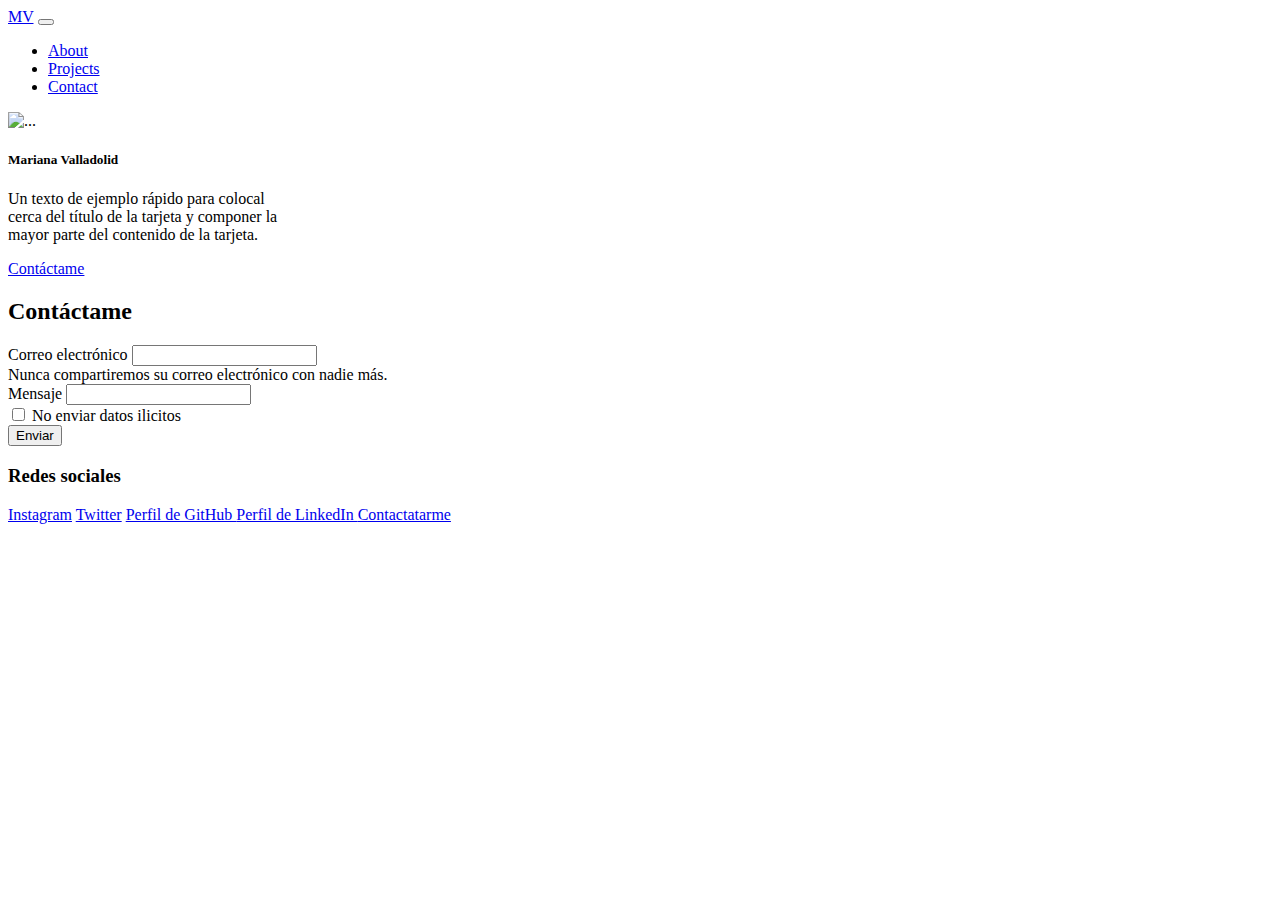
==== practica/IndexPortafolio.html @ 27068e93 "Actualizacion semana 4" ====
<!DOCTYPE html>
<html lang="en">

<head>
    <meta charset="UTF-8">
    <meta http-equiv="X-UA-Compatible" content="IE=edge">
    <meta name="viewport" content="width=device-width, initial-scale=1.0">

    <!-- Links para fuente Montserrat -->
    <link rel="preconnect" href="https://fonts.googleapis.com">
    <link rel="preconnect" href="https://fonts.gstatic.com" crossorigin>
    <link href="https://fonts.googleapis.com/css2?family=Karla:wght@300;400;500;700;800&display=swap" rel="stylesheet">

    <!-- Links para fuente Poppins -->

    <link rel="preconnect" href="https://fonts.googleapis.com">
    <link rel="preconnect" href="https://fonts.gstatic.com" crossorigin>
    <link href="https://fonts.googleapis.com/css2?family=Karla:wght@300;400;500;700;800&display=swap" rel="stylesheet">


    <!-- Link de CDN para Bootstrap 5 CSS -->
    <link href="https://cdn.jsdelivr.net/npm/bootstrap@5.1.3/dist/css/bootstrap.min.css" rel="stylesheet"
        integrity="sha384-1BmE4kWBq78iYhFldvKuhfTAU6auU8tT94WrHftjDbrCEXSU1oBoqyl2QvZ6jIW3" crossorigin="anonymous">


    <title>Portafolio</title>

    <!-- Stylesheet para index.html -->
    <link rel="stylesheet" href="styles/index2.css">

</head>

<body>
    <div class="App">

        <div class="container-fluid">
            <nav class="navbar navbar-expand-lg navbar-light bg-light">
                <div class="container-fluid">
                    <a class="navbar-brand" href="#">MV</a>
                    <button class="navbar-toggler" type="button" data-bs-toggle="collapse" data-bs-target="#navbarNav"
                        aria-controls="navbarNav" aria-expanded="false" aria-label="Toggle navigation">
                        <span class="navbar-toggler-icon"></span>
                    </button>
                    <div class="collapse navbar-collapse" id="navbarNav">
                        <ul class="navbar-nav">
                            <li class="nav-item">
                                <a class="nav-link active" aria-current="page" href="#">About</a>
                            </li>
                            <li class="nav-item">
                                <a class="nav-link" href="#">Projects</a>
                            </li>
                            <li class="nav-item">
                                <a class="nav-link" href="#">Contact</a>
                            </li>
                        </ul>
                    </div>
                </div>
            </nav>
        </div>

        <!-- Container para que sea mas responsivo y mantenga espacios a los lados  -->
        <div class="container">
            <div class="row justify-content-center">
                <div class="card" style="width: 18rem;">
                    <img src="..." class="card-img-top" alt="...">
                    <div class="card-body">
                        <h5 class="card-title">Mariana Valladolid</h5>
                        <p class="card-text">Un texto de ejemplo rápido para colocal cerca del título de la tarjeta y
                            componer la mayor parte del contenido de la tarjeta.</p>
                        <a href="#formulario" class="btn btn-primary">Contáctame</a>
                    </div>
                </div>
            </div>
        </div>



        <!-- Hacemos divisor para nuestro navbar -->
        <!-- Etiqueta de navbar  -->
        <!-- Divisor para nuestro logo -->
        <!-- Divisor para nuestros links -->
        <!-- <div class="navbar">
            <nav>
                <div class="logo">
                    Logo
                </div>
                <div class="links">
                    <a href="">Tecnologias</a>
                    <a href="#formulario">Contacto</a>
                    <a href="">Redes Sociales</a>
                </div>
            </nav>
        </div> -->


        <!-- Demo para columnas responsivas -->

        <!-- <div class="container">
            <div class="row">
                <div class="col bg-primary">Col-1</div>
                <div class="col bg-secondary">Col-2</div>
                <div class="col bg-warning">Col-3</div>
            </div>
        </div> -->


        <div class="container">
            <!-- Row para el titulo -->
            <div class="row justify-content-center">
                <div class="col">
                    <h2 class="text-center">Contáctame</h2>
                </div>
            </div>
            <!-- Row para el formulario -->
            <div class="row justify-content-center align-items-center">
                <!-- Aqui inicia mi formulario -->
                <form>
                    <!-- Solamente ocupa 6 columnas -->
                    <!-- mx-auto para remover margenes -->
                    <div class="col-6 mx-auto">
                        <div class="mb-3">
                            <label for="exampleInputEmail1" class="form-label">Correo electrónico</label>
                            <input type="email" class="form-control" id="email" aria-describedby="emailHelp">
                            <div id="emailHelp" class="form-text">Nunca compartiremos su correo electrónico con nadie
                                más.</div>
                        </div>
                    </div>
                    <div class="col-6 mx-auto">
                        <div class="mb-3">
                            <label for="exampleInputPassword1" class="form-label">Mensaje</label>
                            <input type="text" class="form-control" id="message">
                        </div>
                    </div>
                    <div class="col-6 mx-auto">
                        <div class="mb-3 form-check">
                            <input type="checkbox" class="form-check-input" id="exampleCheck1">
                            <label class="form-check-label" for="verificacion">No enviar datos ilicitos</label>
                        </div>
                        <button type="submit" class="btn btn-primary">Enviar</button>
                    </div>
                    
                </form>
            </div>
        </div>





        <div class="social-links">
            <h3>Redes sociales</h3>
            <a href="https://instagram.com/valladolid_mariana?utm_medium=copy_link">Instagram</a>
            <a href="https://twitter.com/MarianaVJ28?t=UnrPcmz7O4il8mPrViRkpw&s=08">Twitter</a>
            <a href="https://github.com/Mari-anaValladolid" target="_blank"> Perfil de GitHub
            <a href="https://www.linkedin.com/in/laura-mariana-valladolid-jim%C3%A9nez-a28743245/" target="_blank"> Perfil de LinkedIn
            <a href="mailto:marianvj17@gmail.com.com?subject=">Contactatarme</a>
        </div>

    </div>

    <!-- Link de CDN para Bootstrap 5 JavaScript y Popper -->
    <script src="https://cdn.jsdelivr.net/npm/bootstrap@5.1.3/dist/js/bootstrap.bundle.min.js"
        integrity="sha384-ka7Sk0Gln4gmtz2MlQnikT1wXgYsOg+OMhuP+IlRH9sENBO0LRn5q+8nbTov4+1p"
        crossorigin="anonymous"></script>
</body>

</html>
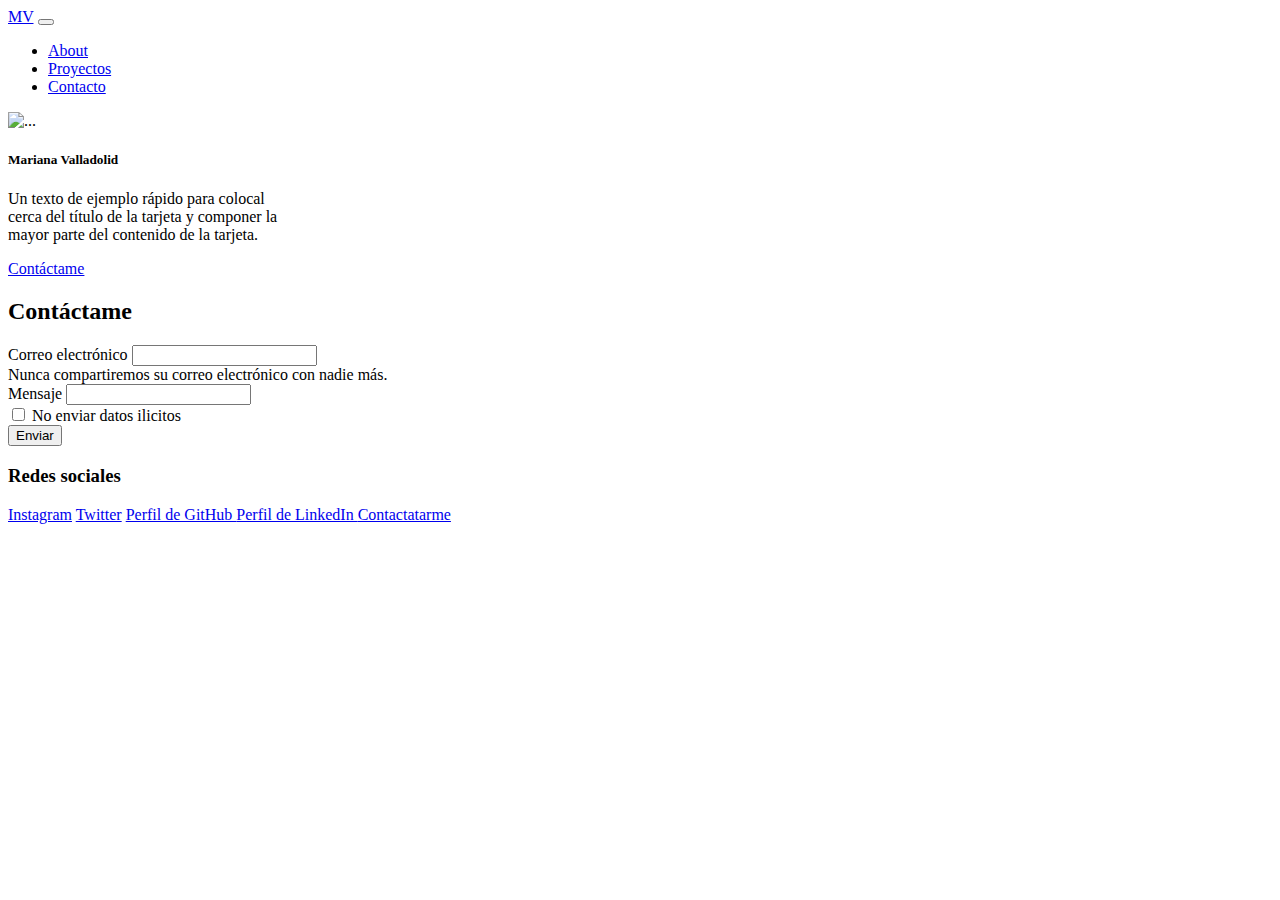
==== commit e296b58a: "Actualizacion semana 4 Generation" ====
--- a/practica/IndexPortafolio.html
+++ b/practica/IndexPortafolio.html
@@ -6,27 +6,30 @@
     <meta http-equiv="X-UA-Compatible" content="IE=edge">
     <meta name="viewport" content="width=device-width, initial-scale=1.0">
 
-    <!-- Links para fuente Montserrat -->
+    <!-- Links para fuente Carter One -->
     <link rel="preconnect" href="https://fonts.googleapis.com">
     <link rel="preconnect" href="https://fonts.gstatic.com" crossorigin>
-    <link href="https://fonts.googleapis.com/css2?family=Karla:wght@300;400;500;700;800&display=swap" rel="stylesheet">
+    <link href="https://fonts.googleapis.com/css2?family=Courgette&family=Edu+VIC+WA+NT+Beginner:wght@400;500&family=Outfit:wght@200;400&display=swap" rel="stylesheet">
 
-    <!-- Links para fuente Poppins -->
+    <!-- Links para fuente Edu SA Beginner 
 
     <link rel="preconnect" href="https://fonts.googleapis.com">
     <link rel="preconnect" href="https://fonts.gstatic.com" crossorigin>
-    <link href="https://fonts.googleapis.com/css2?family=Karla:wght@300;400;500;700;800&display=swap" rel="stylesheet">
+    <link href="https://fonts.googleapis.com/css2?family=Courgette&family=Edu+SA+Beginner:wght@500&family=Edu+VIC+WA+NT+Beginner:wght@400;500&family=Outfit&display=swap" rel="stylesheet">  -->
 
+<!-- Otra fuente para ver el problema  Courgette -->
+<link rel="preconnect" href="https://fonts.googleapis.com">
+<link rel="preconnect" href="https://fonts.gstatic.com" crossorigin>
+<link href="https://fonts.googleapis.com/css2?family=Courgette&family=Edu+VIC+WA+NT+Beginner:wght@400;500&family=Outfit:wght@200;400&display=swap" rel="stylesheet">
 
     <!-- Link de CDN para Bootstrap 5 CSS -->
     <link href="https://cdn.jsdelivr.net/npm/bootstrap@5.1.3/dist/css/bootstrap.min.css" rel="stylesheet"
         integrity="sha384-1BmE4kWBq78iYhFldvKuhfTAU6auU8tT94WrHftjDbrCEXSU1oBoqyl2QvZ6jIW3" crossorigin="anonymous">
 
-
     <title>Portafolio</title>
 
     <!-- Stylesheet para index.html -->
-    <link rel="stylesheet" href="styles/index2.css">
+    <link rel="stylesheet" href="stylesheet./styles/mainme.css">
 
 </head>
 
@@ -47,10 +50,10 @@
                                 <a class="nav-link active" aria-current="page" href="#">About</a>
                             </li>
                             <li class="nav-item">
-                                <a class="nav-link" href="#">Projects</a>
+                                <a class="nav-link" href="#">Proyectos</a>
                             </li>
                             <li class="nav-item">
-                                <a class="nav-link" href="#">Contact</a>
+                                <a class="nav-link" href="#">Contacto</a>
                             </li>
                         </ul>
                     </div>
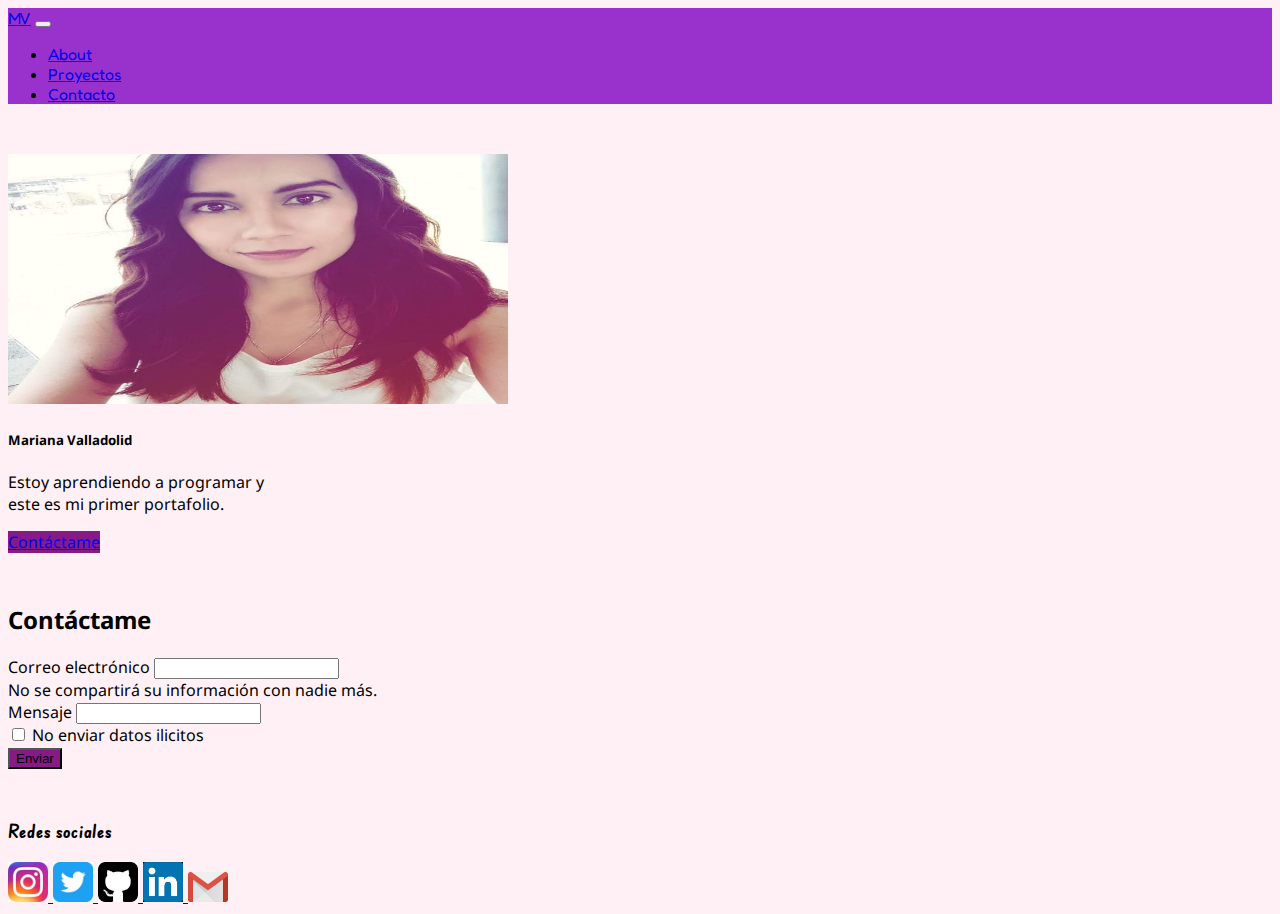
==== commit b844dc72: "Actualizacion de mi Portafolio, ya le estoy entendiendo" ====
--- a/practica/IndexPortafolio.html
+++ b/practica/IndexPortafolio.html
@@ -6,21 +6,21 @@
     <meta http-equiv="X-UA-Compatible" content="IE=edge">
     <meta name="viewport" content="width=device-width, initial-scale=1.0">
 
-    <!-- Links para fuente Carter One -->
+    <!-- Links para fuente Fredoka One -->
     <link rel="preconnect" href="https://fonts.googleapis.com">
     <link rel="preconnect" href="https://fonts.gstatic.com" crossorigin>
-    <link href="https://fonts.googleapis.com/css2?family=Courgette&family=Edu+VIC+WA+NT+Beginner:wght@400;500&family=Outfit:wght@200;400&display=swap" rel="stylesheet">
+    <link href="https://fonts.googleapis.com/css2?family=Courgette&family=Edu+VIC+WA+NT+Beginner:wght@400;500&family=Fredoka+One&family=Noto+Sans:ital,wght@1,400;1,500&family=Outfit:wght@200;400&family=Patrick+Hand&display=swap" rel="stylesheet">
 
-    <!-- Links para fuente Edu SA Beginner 
-
-    <link rel="preconnect" href="https://fonts.googleapis.com">
-    <link rel="preconnect" href="https://fonts.gstatic.com" crossorigin>
-    <link href="https://fonts.googleapis.com/css2?family=Courgette&family=Edu+SA+Beginner:wght@500&family=Edu+VIC+WA+NT+Beginner:wght@400;500&family=Outfit&display=swap" rel="stylesheet">  -->
-
-<!-- Otra fuente para ver el problema  Courgette -->
+<!-- Otra fuente para ver el problema  Noto sans -->
 <link rel="preconnect" href="https://fonts.googleapis.com">
 <link rel="preconnect" href="https://fonts.gstatic.com" crossorigin>
-<link href="https://fonts.googleapis.com/css2?family=Courgette&family=Edu+VIC+WA+NT+Beginner:wght@400;500&family=Outfit:wght@200;400&display=swap" rel="stylesheet">
+<link href="https://fonts.googleapis.com/css2?family=Courgette&family=Edu+VIC+WA+NT+Beginner:wght@400;500&family=Noto+Sans:ital,wght@1,400;1,500&family=Outfit:wght@200;400&family=Patrick+Hand&display=swap" rel="stylesheet">
+
+<!-- Otra fuente para ver el problema para redes sociales -->
+<link rel="preconnect" href="https://fonts.googleapis.com">
+<link rel="preconnect" href="https://fonts.gstatic.com" crossorigin>
+<link href="https://fonts.googleapis.com/css2?family=Courgette&family=Edu+SA+Beginner:wght@600&family=Edu+VIC+WA+NT+Beginner:wght@400;500&family=Fredoka+One&family=Merienda&family=Noto+Sans:ital,wght@1,400;1,500&family=Outfit:wght@200;400&family=Patrick+Hand&display=swap" rel="stylesheet">
+
 
     <!-- Link de CDN para Bootstrap 5 CSS -->
     <link href="https://cdn.jsdelivr.net/npm/bootstrap@5.1.3/dist/css/bootstrap.min.css" rel="stylesheet"
@@ -29,7 +29,7 @@
     <title>Portafolio</title>
 
     <!-- Stylesheet para index.html -->
-    <link rel="stylesheet" href="stylesheet./styles/mainme.css">
+    <link rel="stylesheet" href="../styles/mainme.css">
 
 </head>
 
@@ -65,11 +65,10 @@
         <div class="container">
             <div class="row justify-content-center">
                 <div class="card" style="width: 18rem;">
-                    <img src="..." class="card-img-top" alt="...">
+                    <img src="../public/images/mariana-img.jpeg" width="500px" height="250px" class="card-img-top" alt="...">
                     <div class="card-body">
                         <h5 class="card-title">Mariana Valladolid</h5>
-                        <p class="card-text">Un texto de ejemplo rápido para colocal cerca del título de la tarjeta y
-                            componer la mayor parte del contenido de la tarjeta.</p>
+                        <p class="card-text">Estoy aprendiendo a programar y este es mi primer portafolio.</p>
                         <a href="#formulario" class="btn btn-primary">Contáctame</a>
                     </div>
                 </div>
@@ -124,8 +123,7 @@
                         <div class="mb-3">
                             <label for="exampleInputEmail1" class="form-label">Correo electrónico</label>
                             <input type="email" class="form-control" id="email" aria-describedby="emailHelp">
-                            <div id="emailHelp" class="form-text">Nunca compartiremos su correo electrónico con nadie
-                                más.</div>
+                            <div id="emailHelp" class="form-text">No se compartirá su información con nadie más.</div>
                         </div>
                     </div>
                     <div class="col-6 mx-auto">
@@ -152,11 +150,22 @@
 
         <div class="social-links">
             <h3>Redes sociales</h3>
-            <a href="https://instagram.com/valladolid_mariana?utm_medium=copy_link">Instagram</a>
-            <a href="https://twitter.com/MarianaVJ28?t=UnrPcmz7O4il8mPrViRkpw&s=08">Twitter</a>
-            <a href="https://github.com/Mari-anaValladolid" target="_blank"> Perfil de GitHub
-            <a href="https://www.linkedin.com/in/laura-mariana-valladolid-jim%C3%A9nez-a28743245/" target="_blank"> Perfil de LinkedIn
-            <a href="mailto:marianvj17@gmail.com.com?subject=">Contactatarme</a>
+            <a href="https://instagram.com/valladolid_mariana?utm_medium=copy_link" target="_blank">
+                <img border="0" src="../public/images/instagram-img.jpeg" width="40"  height="40">
+            </a>
+            <a href="https://twitter.com/MarianaVJ28?t=UnrPcmz7O4il8mPrViRkpw&s=08" target="_blank">
+                <img border="0" src="../public/images/twitter-img.jpeg" width="40" 
+                height="40"> 
+            </a>
+            <a href="https://github.com/Mari-anaValladolid" target="_blank">
+                <img border="0" src="../public/images/github-img.jpeg" width="40" height="40">
+            </a>
+            <a href="https://www.linkedin.com/in/laura-mariana-valladolid-jim%C3%A9nez-a28743245/" target="_blank">
+                <img border="0" src="../public/images/linked-img.jpeg" width="40" height="40">
+            </a>
+            <a href="mailto:marianvj17@gmail.com.com?subject=">
+                <img border="0" src="../public/images/correo-img.jpeg" width="40" height="30">
+            </a>
         </div>
 
     </div>
--- a/styles/mainme.css
+++ b/styles/mainme.css
@@ -0,0 +1,108 @@
+/* Link para paleta de colores */
+
+/* https://colorhunt.co/palette/66bfbfeaf6f6ffffffff0063 */
+   
+
+body {
+    font-family: 'Fredoka One', cursive;
+    background-color: lavenderblush;
+}
+ /*.icono_twitter{
+    background-repeat: no-repeat;
+    background-position: center;
+    background-size: cover;
+    width: 80px;
+    height: 80px;
+ }*/
+
+
+
+.container {
+    margin-top: 50px;
+    margin-bottom: 50px;
+    font-family: 'Noto Sans', sans-serif;
+}
+
+.container-fluid {
+    padding:0px;
+    background-color:darkorchid;
+    font-family: 'Fredoka One', cursive;
+}
+
+.btn-primary {
+    background-color: rgb(134, 26, 134);
+}
+.btn-primary:hover {
+    background-color: rgb(134, 26, 134);
+}
+
+
+.social-links {
+    font-family: 'Edu SA Beginner', cursive;
+}
+/*
+* {
+    box-sizing: border-box;
+}
+
+.App {
+    display: flex;
+    align-items: center;
+    justify-content: center;
+    text-align: center;
+    flex-direction: column;
+} */
+
+/* Comentar para evitar errores con estilos de bootstrap */
+
+/* nav {
+    position: sticky;
+    top: 0;
+    display: flex;
+    flex-wrap: wrap;
+    justify-content: space-between;
+    padding: 1.5rem 2rem;
+    background-color: #eaeaea;
+    transition: top 500ms ease-in-out;
+} */
+
+/* .links {
+    display: flex;
+    margin: 0 -1em;
+}
+
+.links a {
+    display: inline-block;
+    margin: 0 1em;
+}
+
+.logo {
+    font-weight: bold;
+    letter-spacing: 0.2em;
+    text-transform: uppercase;
+} */
+
+/* nav a {
+    color: black;
+    text-decoration: none;
+    text-transform: uppercase;
+    letter-spacing: 0.2em;
+} */
+
+
+
+
+
+
+/* 
+label {
+    margin: 10px;
+}
+
+
+
+table,
+th,
+td {
+    border: 1px solid black;
+} */